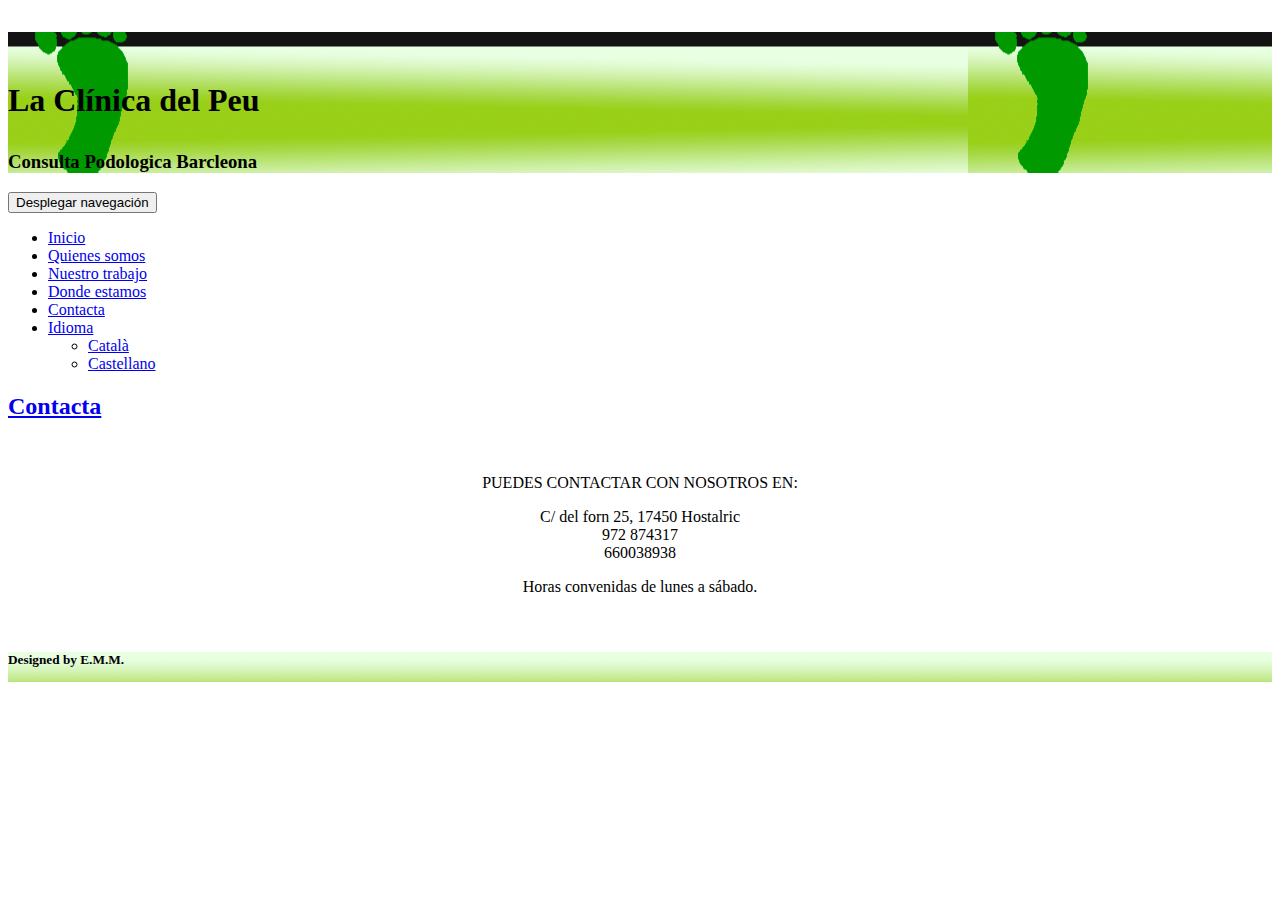
==== contacta.html @ 3675cbdf "2016-10-06" ====
<!DOCTYPE html PUBLIC "-//W3C//DTD XHTML 1.0 Transitional//EN" "http://www.w3.org/TR/xhtml1/DTD/xhtml1-transitional.dtd">
<html xmlns="http://www.w3.org/1999/xhtml" xml:lang="en" lang="en">
<head>
	<title>Podologo Eixample Barcelona | La Clínica del Peu</title>
	<meta http-equiv="Content-Language" content="es-ES" />	
	<meta http-equiv="Content-Type" content="text/html; charset=UTF-8" />	
	<meta name="description"  content="Telefono Podologa Barcelona" />
	<meta name="keywords"  content="telefono podologa Barcelona" />
	<link rel="canonical" href="http://www.barcelonapodologia.com/contacta" />
	<link rel='dns-prefetch' href='www.barcelonapodologia.com' />
	<link rel="stylesheet" href="css/bootstrap.min.css" type="text/css" media="screen" />
	<script type='text/javascript' src='js/functions.js'></script>
	<script type='text/javascript' src='js/bootstrap.js'></script>
</head>
<body>
	<div id="container">
		<div class="row row-centered"><div class="col-xs-12 col-sm-12 col-md-12 col-lg-12 col-centered">
			<div class="page-header" style="background:url(content/images/headerbgNEW2.gif);background-position:left" >
				<h1><p class="text-right" style="padding-top:50px" href="http://www.barcelonapodologia.com">La Clínica del Peu</p></h1>
				<h3><p class="text-primary text-right" href="http://www.barcelonapodologia.com">Consulta Podologica Barcleona</p></h3>
			</div>
		</div></div>	
		<div id="ES">
			<div class="row row-centered"><div class="col-xs-12 col-sm-12 col-md-12 col-lg-12 col-centered">
				<nav class="navbar navbar-default" role="navigation">
				  <!-- El logotipo y el icono que despliega el menú se agrupan para mostrarlos mejor en los dispositivos móviles -->
				  <div class="navbar-header">
					<button type="button" class="navbar-toggle" data-toggle="collapse" data-target=".navbar-ex1-collapse">
						  <span class="sr-only">Desplegar navegación</span>
						  <span class="icon-bar"></span>
						  <span class="icon-bar"></span>
						  <span class="icon-bar"></span>
					</button>
				  </div>
				  <!-- Agrupar los enlaces de navegación, los formularios y cualquier otro elemento que se pueda ocultar al minimizar la barra -->
					 <div class="collapse navbar-collapse navbar-ex1-collapse">
						<ul class="nav navbar-nav">
							<li><a href="#">Inicio</a></li>
							<li><a href="nosotros.html">Quienes somos</a></li>
							<li><a href="trabajo.html">Nuestro trabajo</a></li>
							<li><a href="donde.html">Donde estamos</a></li>
							<li class="active"><a href="contacta.html">Contacta</a></li>
							<li class="dropdown">
								<a href="#" class="dropdown-toggle" data-toggle="dropdown" role="button" aria-haspopup="true" aria-expanded="false">Idioma <b class="caret"></b></a>
								<ul class="dropdown-menu">
								  <li><a href="#" onclick="setIdioma('CA')">Català</a></li>
								  <li><a href="#" onclick="setIdioma('ES')">Castellano</a></li>
								</ul>
							</li>
						</ul>
					  </div>
				</nav>
			</div></div>
			<div class="row row-centered"><div class="col-xs-12 col-sm-12 col-md-12 col-lg-12 col-centered"">
					<h2><a href="http://www.podologiahostalric.com/contacta" title="Contacta">Contacta</a></h2>
					<div class="entry">
						<p style="text-align: center;">&nbsp;</p>
						<p style="text-align: center;">PUEDES CONTACTAR CON NOSOTROS EN:</p>
						<p style="text-align: center;">C/ del forn 25, 17450 Hostalric<br />
						972 874317<br />
						660038938</p>
						<p style="text-align: center;">Horas convenidas de lunes a sábado.</p>
						<p style="text-align: center;">&nbsp;</p>		
					</div>
			</div></div>
		</div>
		<div id="CA" style = "display:none">
			<div class="row row-centered"><div class="col-xs-12 col-sm-12 col-md-12 col-lg-12 col-centered">
				<nav class="navbar navbar-default" role="navigation">
				  <!-- El logotipo y el icono que despliega el menú se agrupan para mostrarlos mejor en los dispositivos móviles -->
				  <div class="navbar-header">
					<button type="button" class="navbar-toggle" data-toggle="collapse" data-target=".navbar-ex1-collapse">
						  <span class="sr-only">Desplegar navegació</span>
						  <span class="icon-bar"></span>
						  <span class="icon-bar"></span>
						  <span class="icon-bar"></span>
					</button>
				  </div>
				  <!-- Agrupar los enlaces de navegación, los formularios y cualquier otro elemento que se pueda ocultar al minimizar la barra -->
					 <div class="collapse navbar-collapse navbar-ex1-collapse">
						<ul class="nav navbar-nav">
							<li><a href="#">Inici</a></li>
							<li><a href="nosotros.html">Qui som</a></li>
							<li><a href="trabajo.html">La nostra feina</a></li>
							<li><a href="donde.html">On estem</a></li>
							<li class="active"><a href="contacta.html">Contacta</a></li>
							<li class="dropdown">
								<a href="#" class="dropdown-toggle" data-toggle="dropdown" role="button" aria-haspopup="true" aria-expanded="false">Idioma <b class="caret"></b></a>
								<ul class="dropdown-menu">
								  <li><a href="#" onclick="setIdioma('CA')">Català</a></li>
								  <li><a href="#" onclick="setIdioma('ES')">Castellano</a></li>
								</ul>
							</li>
						</ul>
					  </div>
				</nav>
			</div></div>		
			<div class="row row-centered"><div class="col-xs-12 col-sm-12 col-md-12 col-lg-12 col-centered"">
					<h2><a href="http://www.podologiahostalric.com/contacta" title="Contacta">Contacta</a></h2>
					<div class="entry">
						<p style="text-align: center;">&nbsp;</p>
						<p style="text-align: center;">Pots contactar amb nosaltres a:</p>
						<p style="text-align: center;">C/ del forn 25, 17450 Hostalric<br />
						972 874317<br />
						660038938</p>
						<p style="text-align: center;">Horas convingudes.</p>
						<p style="text-align: center;">&nbsp;</p>		
					</div>
			</div></div>
		</div>
		<div class="row row-centered"><div class="col-xs-12 col-sm-12 col-md-12 col-lg-12 col-centered">
			<div id="footer" style="background:url(content/images/footerbgNEW.gif);background-repeat:repeat-x;min-height:30px;">
				<h5>Designed by E.M.M.</h5>
			</div>
		</div></div>
	</div>
</body>
</html>
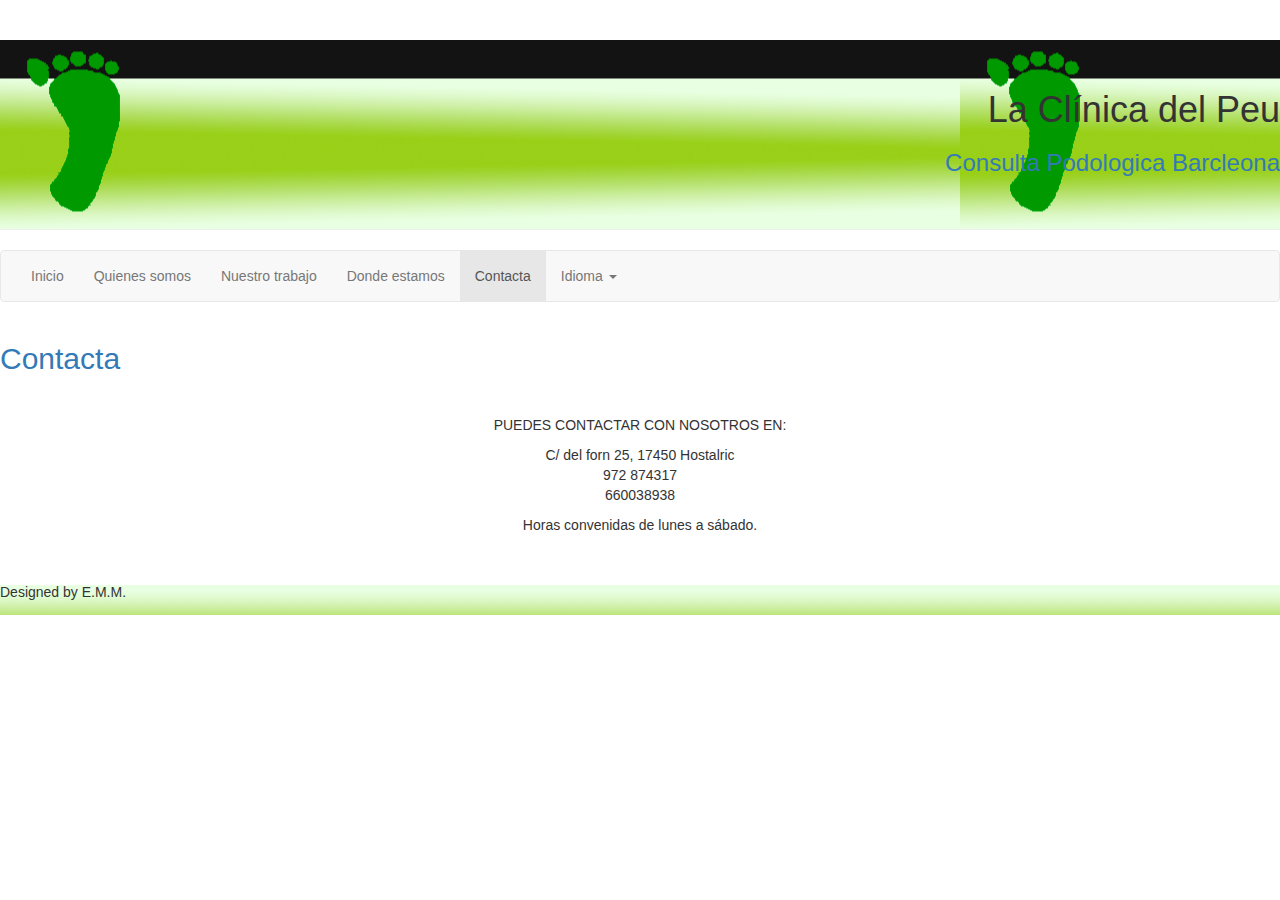
==== commit 3dedbcc0: "2016-10-06" ====
--- a/contacta.html
+++ b/contacta.html
@@ -35,11 +35,11 @@
 				  <!-- Agrupar los enlaces de navegación, los formularios y cualquier otro elemento que se pueda ocultar al minimizar la barra -->
 					 <div class="collapse navbar-collapse navbar-ex1-collapse">
 						<ul class="nav navbar-nav">
-							<li><a href="#">Inicio</a></li>
+							<li><a href="index.html">Inicio</a></li>
 							<li><a href="nosotros.html">Quienes somos</a></li>
 							<li><a href="trabajo.html">Nuestro trabajo</a></li>
 							<li><a href="donde.html">Donde estamos</a></li>
-							<li class="active"><a href="contacta.html">Contacta</a></li>
+							<li class="active"><a href="#">Contacta</a></li>
 							<li class="dropdown">
 								<a href="#" class="dropdown-toggle" data-toggle="dropdown" role="button" aria-haspopup="true" aria-expanded="false">Idioma <b class="caret"></b></a>
 								<ul class="dropdown-menu">
@@ -79,11 +79,11 @@
 				  <!-- Agrupar los enlaces de navegación, los formularios y cualquier otro elemento que se pueda ocultar al minimizar la barra -->
 					 <div class="collapse navbar-collapse navbar-ex1-collapse">
 						<ul class="nav navbar-nav">
-							<li><a href="#">Inici</a></li>
+							<li><a href="index.html">Inici</a></li>
 							<li><a href="nosotros.html">Qui som</a></li>
 							<li><a href="trabajo.html">La nostra feina</a></li>
 							<li><a href="donde.html">On estem</a></li>
-							<li class="active"><a href="contacta.html">Contacta</a></li>
+							<li class="active"><a href="#">Contacta</a></li>
 							<li class="dropdown">
 								<a href="#" class="dropdown-toggle" data-toggle="dropdown" role="button" aria-haspopup="true" aria-expanded="false">Idioma <b class="caret"></b></a>
 								<ul class="dropdown-menu">
@@ -96,7 +96,7 @@
 				</nav>
 			</div></div>		
 			<div class="row row-centered"><div class="col-xs-12 col-sm-12 col-md-12 col-lg-12 col-centered"">
-					<h2><a href="http://www.podologiahostalric.com/contacta" title="Contacta">Contacta</a></h2>
+					<h2><a href="http://www.barcelonapodologia.com/contacta" title="Contacta">Contacta</a></h2>
 					<div class="entry">
 						<p style="text-align: center;">&nbsp;</p>
 						<p style="text-align: center;">Pots contactar amb nosaltres a:</p>
@@ -114,5 +114,7 @@
 			</div>
 		</div></div>
 	</div>
+	<script type='text/javascript' src="js/jquery.min.js"></script>
+	<script type='text/javascript' src="js/bootstrap.min.js"></script>	
 </body>
 </html>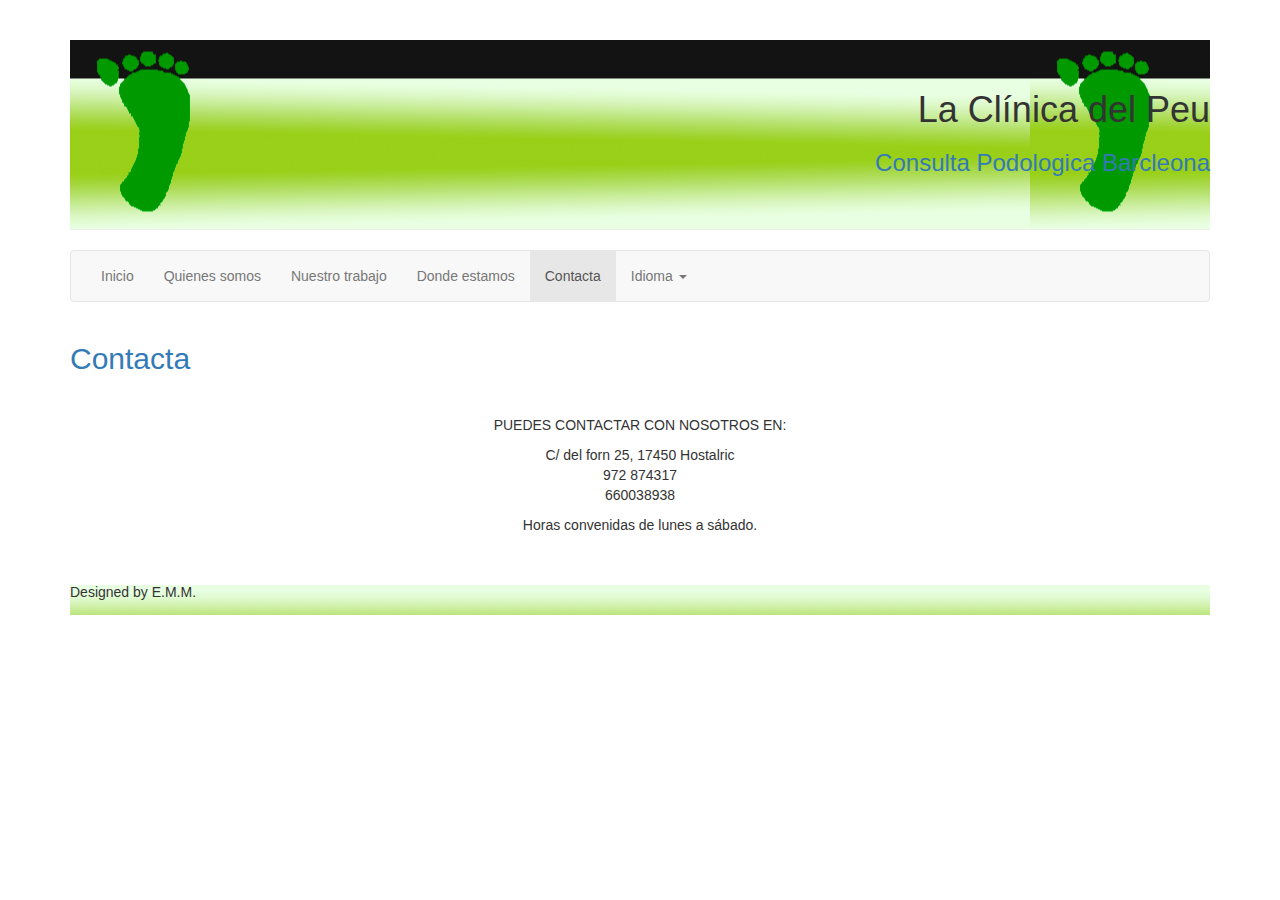
==== commit 5a51e2ae: "2016-10-07" ====
--- a/contacta.html
+++ b/contacta.html
@@ -12,8 +12,8 @@
 	<script type='text/javascript' src='js/functions.js'></script>
 	<script type='text/javascript' src='js/bootstrap.js'></script>
 </head>
-<body>
-	<div id="container">
+<body onload="getIdioma()">
+	<div class="container">
 		<div class="row row-centered"><div class="col-xs-12 col-sm-12 col-md-12 col-lg-12 col-centered">
 			<div class="page-header" style="background:url(content/images/headerbgNEW2.gif);background-position:left" >
 				<h1><p class="text-right" style="padding-top:50px" href="http://www.barcelonapodologia.com">La Clínica del Peu</p></h1>
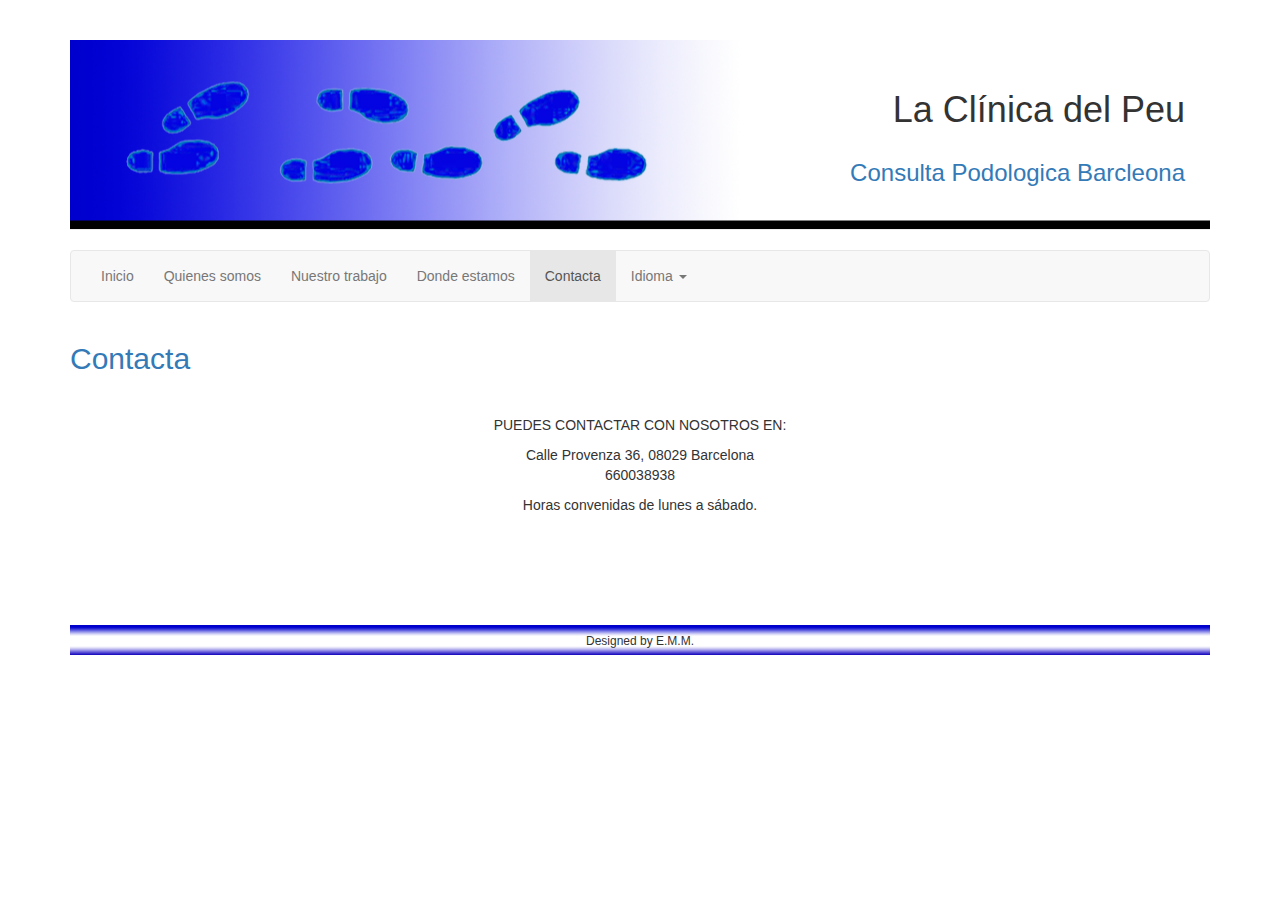
==== commit 778c4794: "2016-10-12" ====
--- a/contacta.html
+++ b/contacta.html
@@ -1,23 +1,24 @@
 <!DOCTYPE html PUBLIC "-//W3C//DTD XHTML 1.0 Transitional//EN" "http://www.w3.org/TR/xhtml1/DTD/xhtml1-transitional.dtd">
-<html xmlns="http://www.w3.org/1999/xhtml" xml:lang="en" lang="en">
+<html lang="es">
 <head>
 	<title>Podologo Eixample Barcelona | La Clínica del Peu</title>
 	<meta http-equiv="Content-Language" content="es-ES" />	
 	<meta http-equiv="Content-Type" content="text/html; charset=UTF-8" />	
 	<meta name="description"  content="Telefono Podologa Barcelona" />
 	<meta name="keywords"  content="telefono podologa Barcelona" />
+	<meta name="viewport" content="width=device-width, initial-scale=1">
+	<link href="css/bootstrap.min.css" rel="stylesheet" media="screen">		
 	<link rel="canonical" href="http://www.barcelonapodologia.com/contacta" />
 	<link rel='dns-prefetch' href='www.barcelonapodologia.com' />
-	<link rel="stylesheet" href="css/bootstrap.min.css" type="text/css" media="screen" />
 	<script type='text/javascript' src='js/functions.js'></script>
 	<script type='text/javascript' src='js/bootstrap.js'></script>
 </head>
 <body onload="getIdioma()">
 	<div class="container">
 		<div class="row row-centered"><div class="col-xs-12 col-sm-12 col-md-12 col-lg-12 col-centered">
-			<div class="page-header" style="background:url(content/images/headerbgNEW2.gif);background-position:left" >
-				<h1><p class="text-right" style="padding-top:50px" href="http://www.barcelonapodologia.com">La Clínica del Peu</p></h1>
-				<h3><p class="text-primary text-right" href="http://www.barcelonapodologia.com">Consulta Podologica Barcleona</p></h3>
+			<div class="page-header" style="background:url(content/images/headerAzul.png);background-position:left; background-repeat:none" >
+				<h1><p class="text-right" style="padding-top:50px; padding-right:25px" href="http://www.barcelonapodologia.com">La Clínica del Peu</p></h1>
+				<h3><p class="text-primary text-right" style="padding-top:10px; padding-right:25px" href="http://www.barcelonapodologia.com">Consulta Podologica Barcleona</p></h3>
 			</div>
 		</div></div>	
 		<div id="ES">
@@ -35,10 +36,10 @@
 				  <!-- Agrupar los enlaces de navegación, los formularios y cualquier otro elemento que se pueda ocultar al minimizar la barra -->
 					 <div class="collapse navbar-collapse navbar-ex1-collapse">
 						<ul class="nav navbar-nav">
-							<li><a href="index.html">Inicio</a></li>
-							<li><a href="nosotros.html">Quienes somos</a></li>
-							<li><a href="trabajo.html">Nuestro trabajo</a></li>
-							<li><a href="donde.html">Donde estamos</a></li>
+							<li><a href="http://www.barcelonapodologia.com/index.html">Inicio</a></li>
+							<li><a href="http://www.barcelonapodologia.com/nosotros.html">Quienes somos</a></li>
+							<li><a href="http://www.barcelonapodologia.com/trabajo.html">Nuestro trabajo</a></li>
+							<li><a href="http://www.barcelonapodologia.com/donde.html">Donde estamos</a></li>
 							<li class="active"><a href="#">Contacta</a></li>
 							<li class="dropdown">
 								<a href="#" class="dropdown-toggle" data-toggle="dropdown" role="button" aria-haspopup="true" aria-expanded="false">Idioma <b class="caret"></b></a>
@@ -51,13 +52,12 @@
 					  </div>
 				</nav>
 			</div></div>
-			<div class="row row-centered"><div class="col-xs-12 col-sm-12 col-md-12 col-lg-12 col-centered"">
+			<div class="row row-centered"><div class="col-xs-12 col-sm-12 col-md-12 col-lg-12 col-centered">
 					<h2><a href="http://www.podologiahostalric.com/contacta" title="Contacta">Contacta</a></h2>
 					<div class="entry">
 						<p style="text-align: center;">&nbsp;</p>
 						<p style="text-align: center;">PUEDES CONTACTAR CON NOSOTROS EN:</p>
-						<p style="text-align: center;">C/ del forn 25, 17450 Hostalric<br />
-						972 874317<br />
+						<p style="text-align: center;">Calle Provenza 36, 08029 Barcelona<br />
 						660038938</p>
 						<p style="text-align: center;">Horas convenidas de lunes a sábado.</p>
 						<p style="text-align: center;">&nbsp;</p>		
@@ -79,10 +79,10 @@
 				  <!-- Agrupar los enlaces de navegación, los formularios y cualquier otro elemento que se pueda ocultar al minimizar la barra -->
 					 <div class="collapse navbar-collapse navbar-ex1-collapse">
 						<ul class="nav navbar-nav">
-							<li><a href="index.html">Inici</a></li>
-							<li><a href="nosotros.html">Qui som</a></li>
-							<li><a href="trabajo.html">La nostra feina</a></li>
-							<li><a href="donde.html">On estem</a></li>
+							<li><a href="http://www.barcelonapodologia.com/index.html">Inici</a></li>
+							<li><a href="http://www.barcelonapodologia.com/nosotros.html">Qui som</a></li>
+							<li><a href="http://www.barcelonapodologia.com/trabajo.html">La nostra feina</a></li>
+							<li><a href="http://www.barcelonapodologia.com/donde.html">On estem</a></li>
 							<li class="active"><a href="#">Contacta</a></li>
 							<li class="dropdown">
 								<a href="#" class="dropdown-toggle" data-toggle="dropdown" role="button" aria-haspopup="true" aria-expanded="false">Idioma <b class="caret"></b></a>
@@ -95,22 +95,23 @@
 					  </div>
 				</nav>
 			</div></div>		
-			<div class="row row-centered"><div class="col-xs-12 col-sm-12 col-md-12 col-lg-12 col-centered"">
+			<div class="row row-centered"><div class="col-xs-12 col-sm-12 col-md-12 col-lg-12 col-centered">
 					<h2><a href="http://www.barcelonapodologia.com/contacta" title="Contacta">Contacta</a></h2>
 					<div class="entry">
 						<p style="text-align: center;">&nbsp;</p>
 						<p style="text-align: center;">Pots contactar amb nosaltres a:</p>
-						<p style="text-align: center;">C/ del forn 25, 17450 Hostalric<br />
-						972 874317<br />
+						<p style="text-align: center;">Carrer de Provença 36, 08029 Barcelona<br />
 						660038938</p>
 						<p style="text-align: center;">Horas convingudes.</p>
 						<p style="text-align: center;">&nbsp;</p>		
 					</div>
 			</div></div>
 		</div>
+		<p>&nbsp;</p>
+		<p>&nbsp;</p>			
 		<div class="row row-centered"><div class="col-xs-12 col-sm-12 col-md-12 col-lg-12 col-centered">
-			<div id="footer" style="background:url(content/images/footerbgNEW.gif);background-repeat:repeat-x;min-height:30px;">
-				<h5>Designed by E.M.M.</h5>
+			<div id="footer" style="background:url(content/images/footerAzul.png);background-repeat:repeat-x;min-height:30px">
+				<h6 style="padding-top:10px; text-align:center">Designed by E.M.M.</h6>
 			</div>
 		</div></div>
 	</div>
